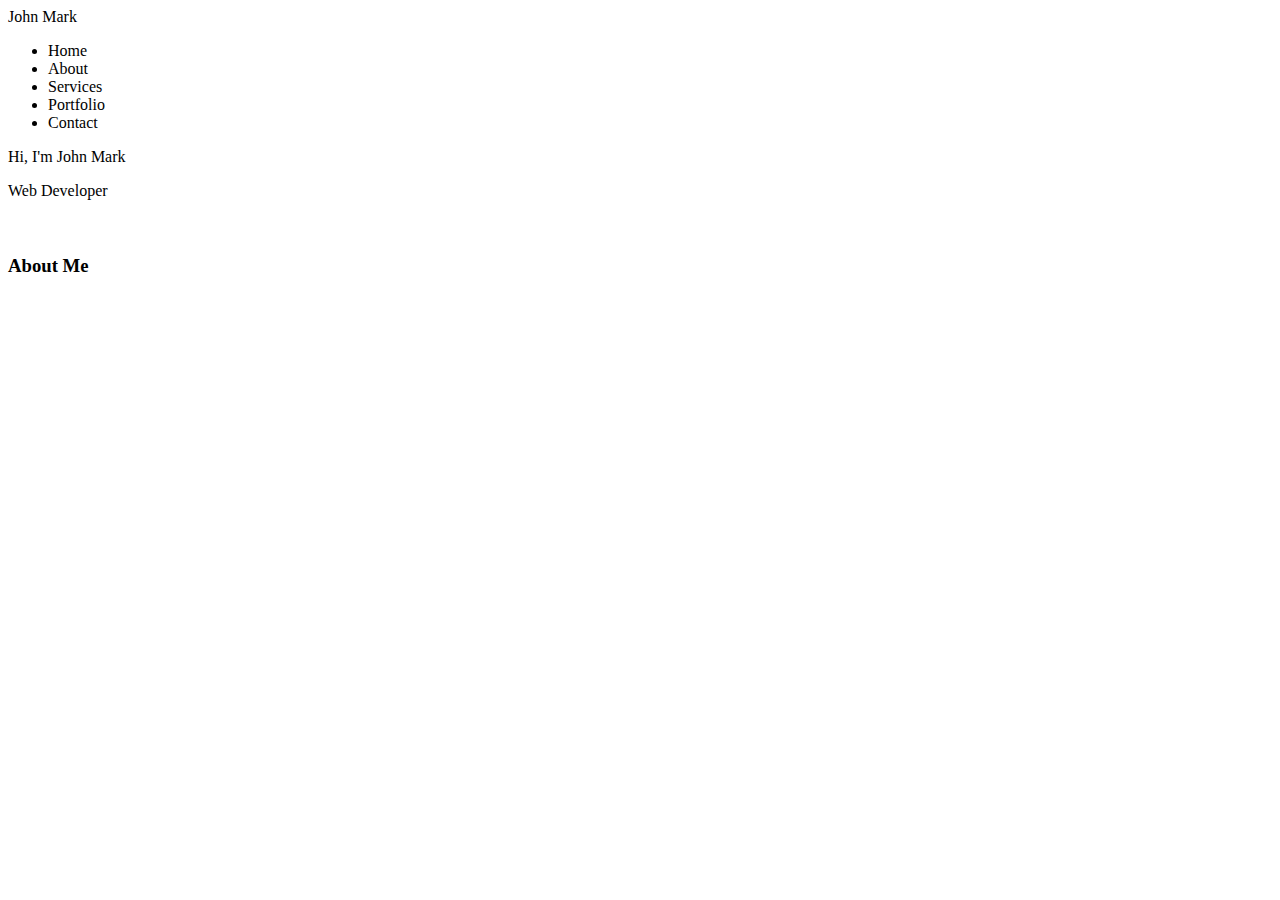
==== myPortfolio.html @ 7882cba8 "first commit" ====
<!DOCTYPE html>
<html lang="en">
<head>
    <meta charset="UTF-8">
    <meta name="viewport" content="width=device-width, initial-scale=1.0">
    <title>John Mark Personal Portfolio</title>
    <link rel="stylesheet" href="myPortfolio.css">
</head>
<body>
    <div class="header">
        <div id="header-one">
            <div id="logo">John <span>Mark</span></div>
            <div id="menu">
                <ul>
                    <li>Home</li>
                    <li>About</li>
                    <li>Services</li>
                    <li>Portfolio</li>
                    <li>Contact</li>
                </ul>
            </div>
        </div>
        <div id="name">
            <p>Hi, I'm John Mark</p>
            <span>Web Developer</span>
        </div>
        <img src="images/IMG_5277-UPLOADABLE-removebg-preview (1).png" alt="" id="myProfile">
    </div>
    <div class="About-me">
        <div id="myProfile-one">
            <img src="images/2.png" alt="">
        </div>
        <div id="description">
            <h3>About Me</h3>
        </div>
    </div>
</body>
</html>
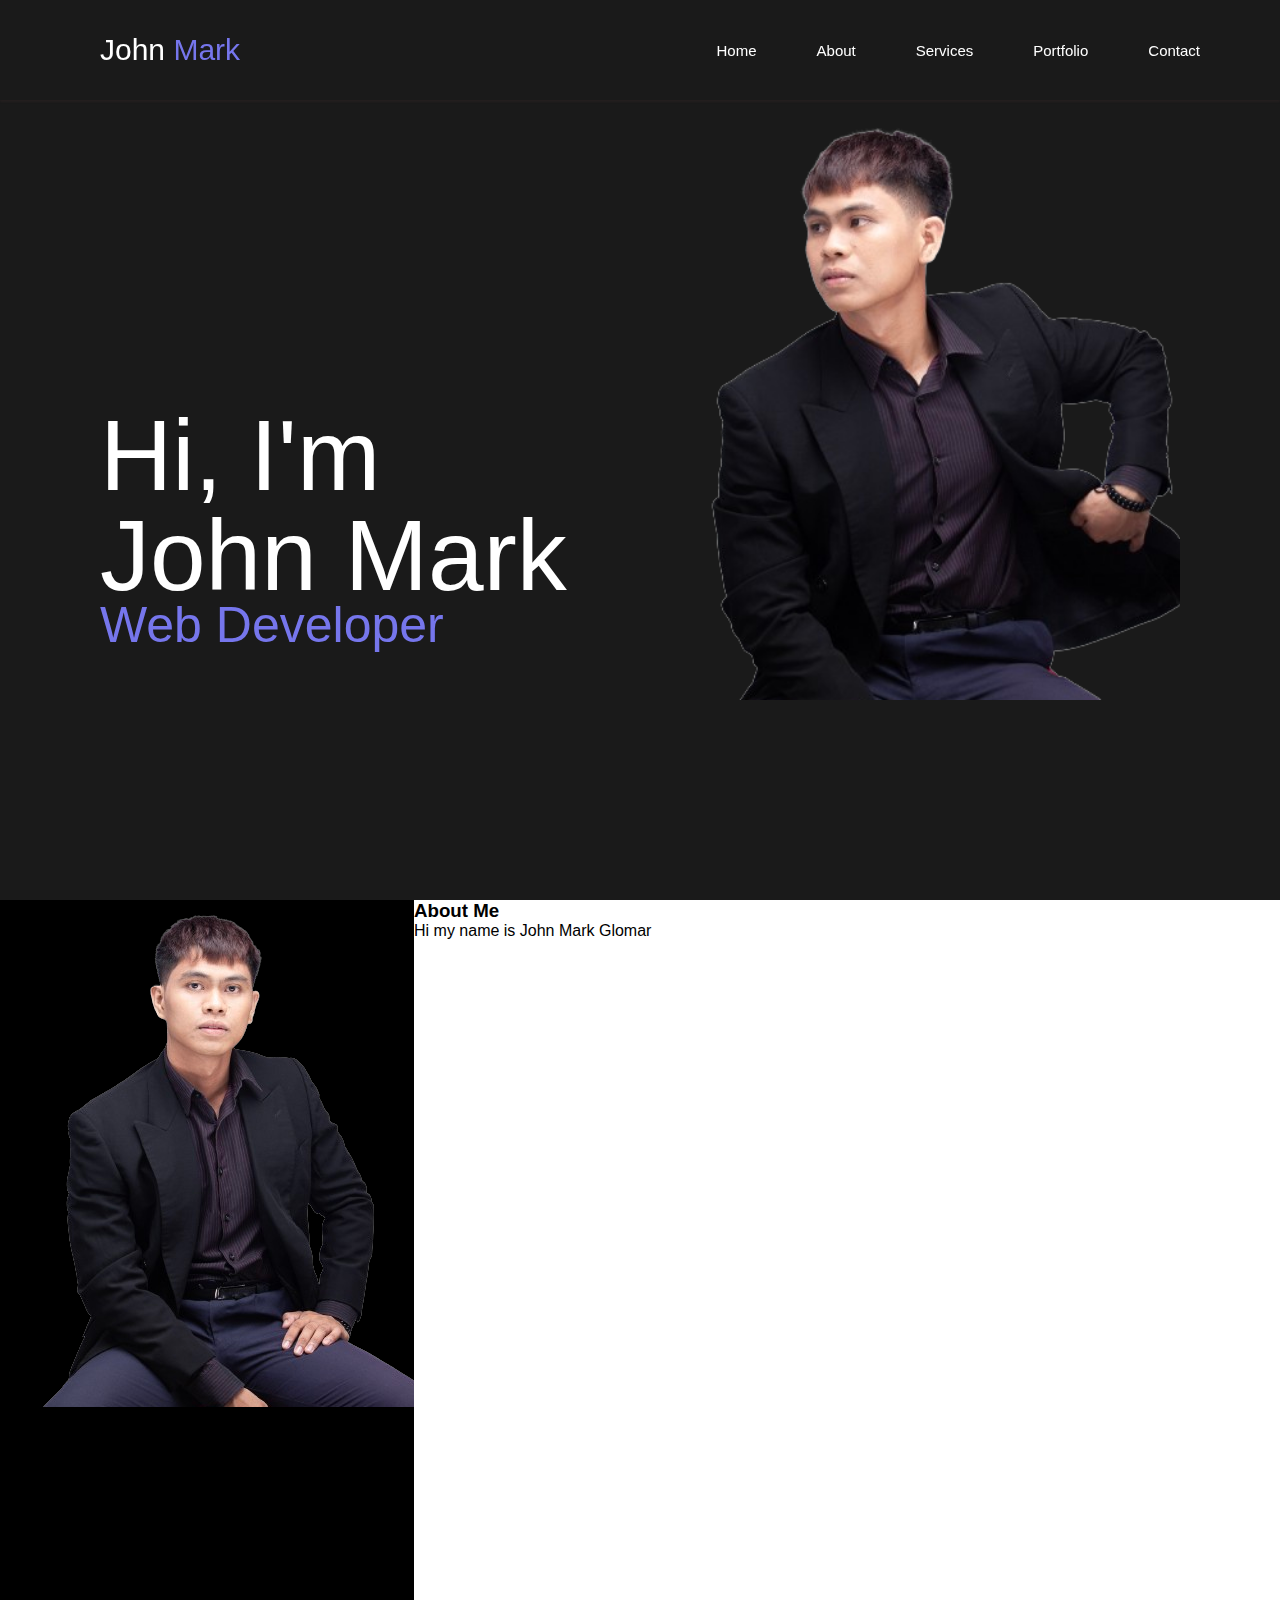
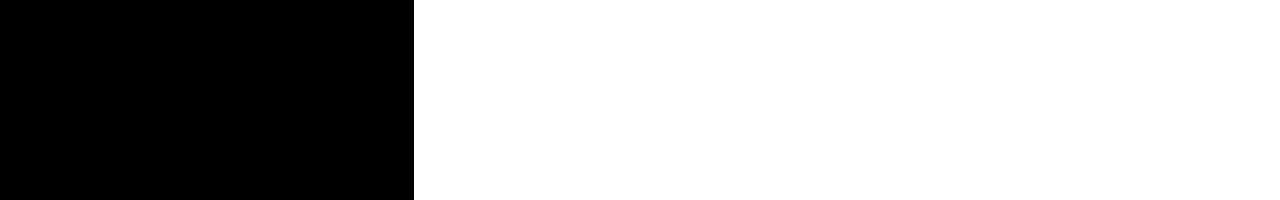
==== commit a9cc903b: "test the cloning process" ====
--- a/myPortfolio.html
+++ b/myPortfolio.html
@@ -32,6 +32,7 @@
         </div>
         <div id="description">
             <h3>About Me</h3>
+            <p>Hi my name is John Mark Glomar</p>
         </div>
     </div>
 </body>
--- a/myPortfolio.css
+++ b/myPortfolio.css
@@ -0,0 +1,104 @@
+*{
+    margin: 0;
+    padding: 0;
+    box-sizing: border-box;
+    font-family: 'Poppins', sans-serif;
+}
+
+body{
+    background: rgb(26, 26, 26);
+    color:white;
+    
+}
+
+.header{
+    width: 100%;
+    height: 100vh;
+    position: relative;
+    
+}
+
+.header #myProfile {
+    float: right;
+    margin-right: 100px;
+    height: 600px;
+    object-fit: cover; 
+  
+}
+
+.header #header-one{
+    width: 100%;
+    height: 100px;
+    display: flex;
+    justify-content: space-between;
+    align-items: center;
+    position: sticky;
+    top: 0;
+    z-index: 1;
+    background-color: rgb(26, 26, 26);
+    box-shadow: 0px 2px 2px rgba(127, 79, 79, 0.1);
+}
+
+#header-one #logo{
+    margin-left: 100px;
+    font-size: 30px;
+}
+
+#header-one #logo span{
+    color: rgb(118, 118, 236);
+    
+}
+
+#header-one #menu{
+    margin-right: 50px;
+}
+
+#header-one #menu ul{
+    display: flex;
+    list-style: none;
+
+}
+
+#menu ul li:hover{
+    color: rgb(118, 118, 236); 
+    
+
+}
+
+#header-one #menu ul li{
+    margin: 30px;
+    font-size: 15px;
+}
+
+.header #name{
+    position: absolute;
+    top: 45%;
+    left: 100px;
+    font-size: 100px;
+    width: 500px;
+    line-height: 100px;
+}
+
+.header #name span{
+    position: absolute;
+    top: 170px;
+    left: 0px;
+    font-size: 50px;
+    color: rgb(118, 118, 236);
+}
+
+.About-me{
+    background-color: white;
+    color: black;
+    display: flex;
+    height: 100vh;
+}
+
+.About-me #myProfile-one{
+    background-color: black;
+}
+
+.About-me #description{
+    
+   
+}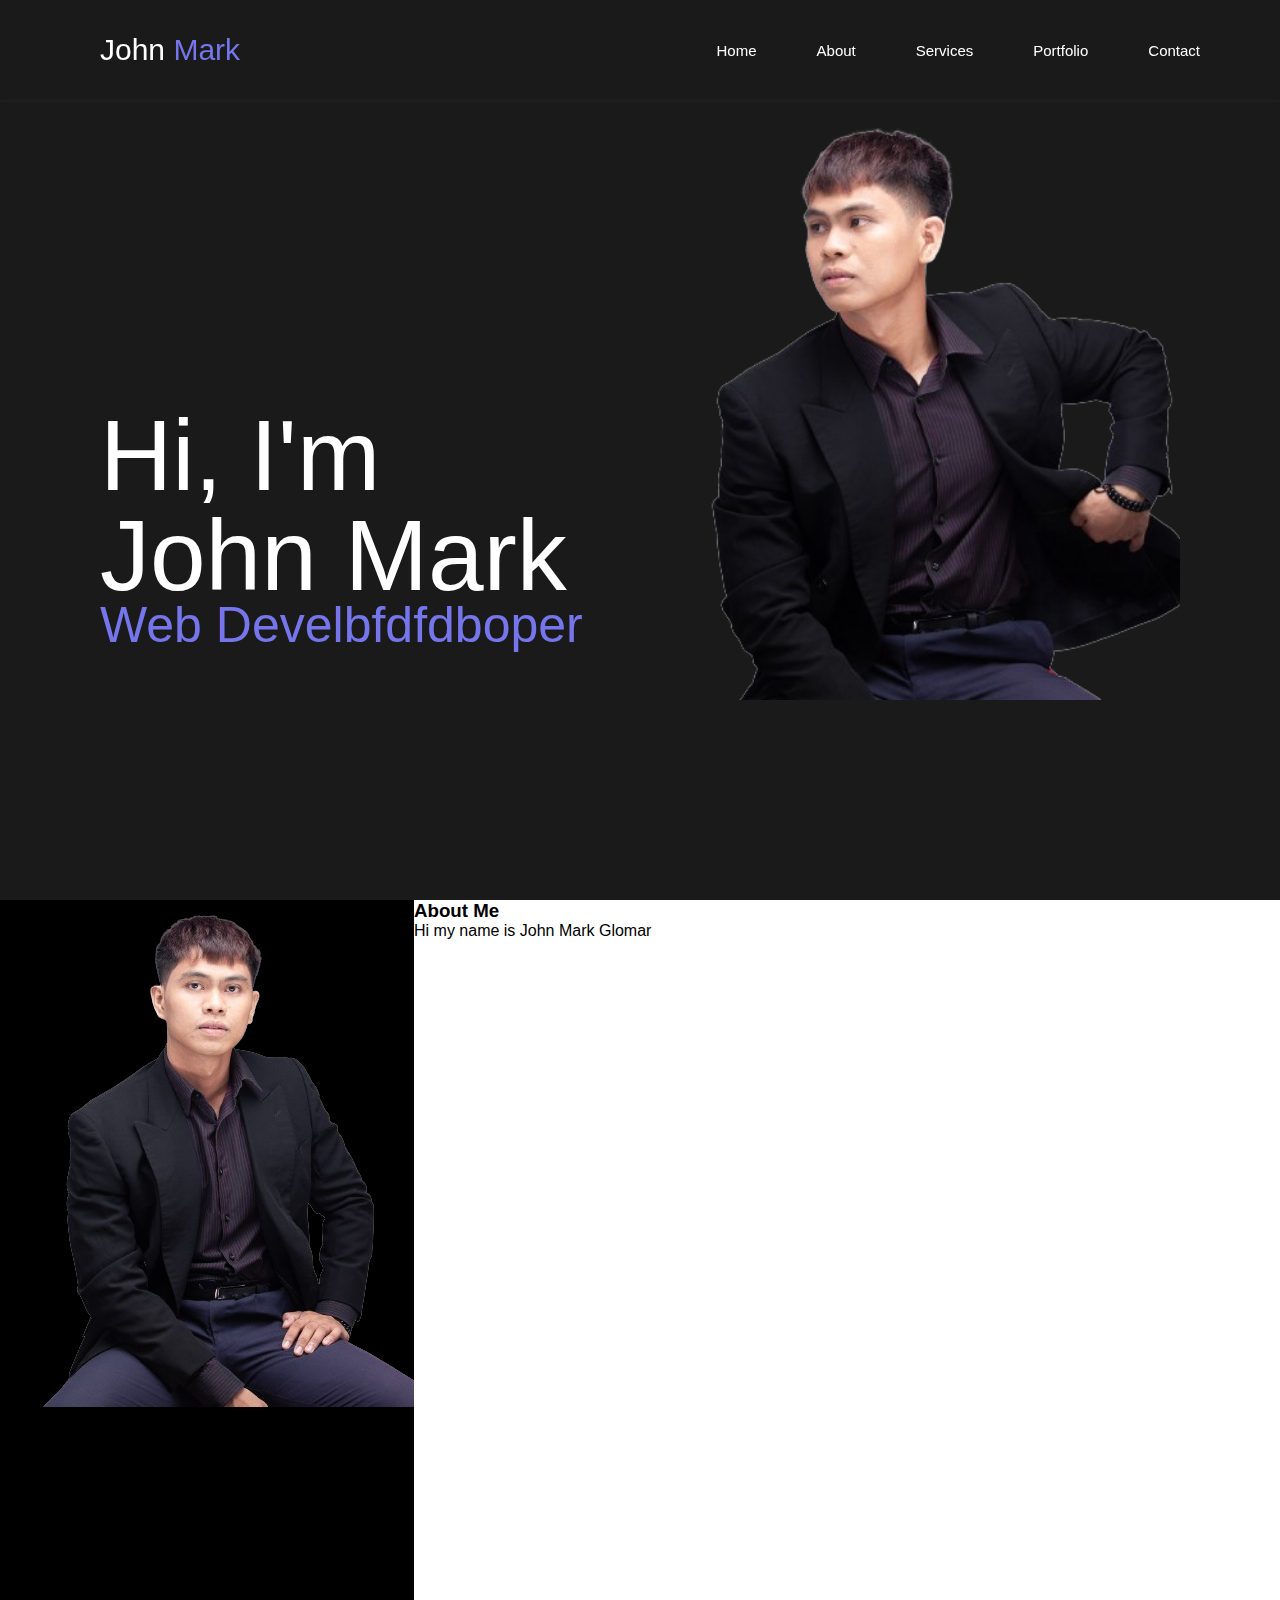
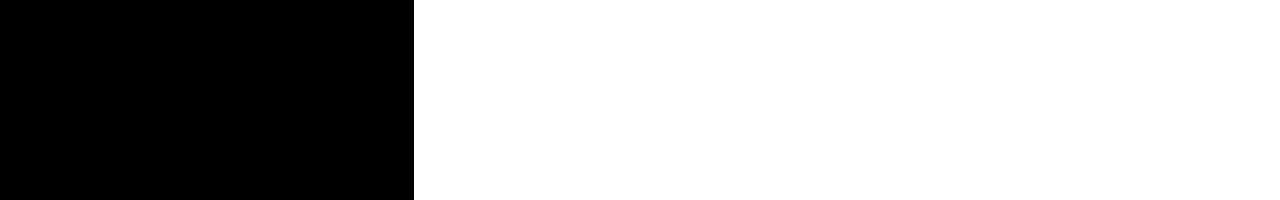
==== commit 4a1e3d3c: "hfgf" ====
--- a/myPortfolio.html
+++ b/myPortfolio.html
@@ -22,7 +22,7 @@
         </div>
         <div id="name">
             <p>Hi, I'm John Mark</p>
-            <span>Web Developer</span>
+            <span>Web Develbfdfdboper</span>
         </div>
         <img src="images/IMG_5277-UPLOADABLE-removebg-preview (1).png" alt="" id="myProfile">
     </div>
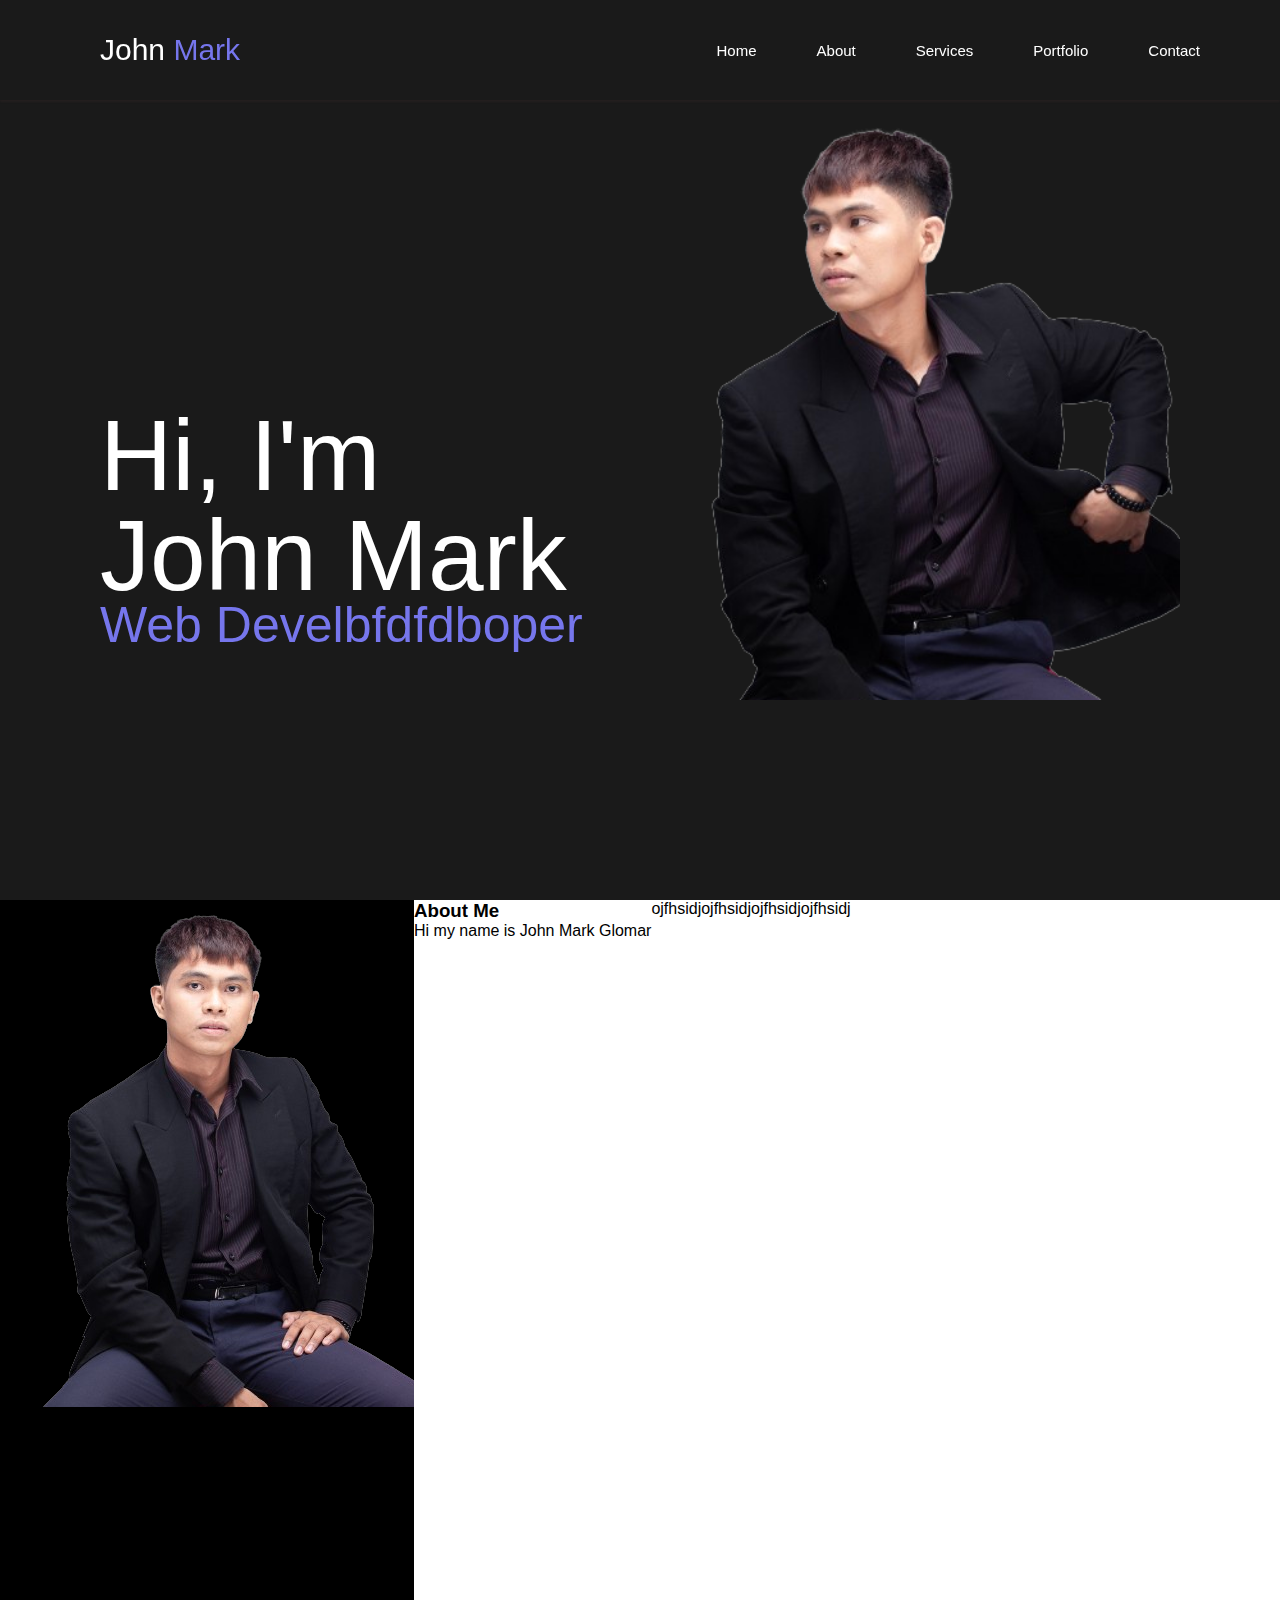
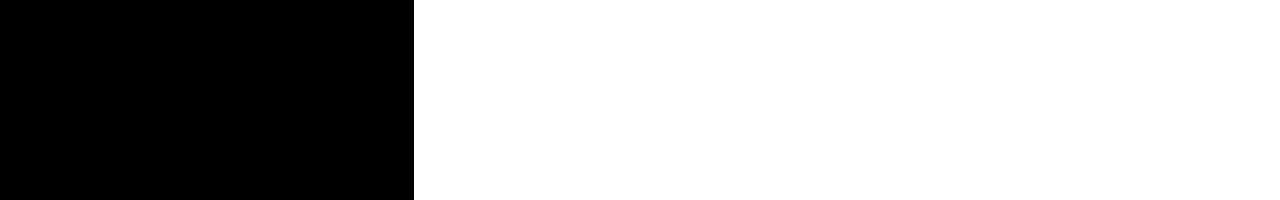
==== commit b07d0757: "try" ====
--- a/myPortfolio.html
+++ b/myPortfolio.html
@@ -34,6 +34,13 @@
             <h3>About Me</h3>
             <p>Hi my name is John Mark Glomar</p>
         </div>
+        <p>ojfhsidj</p>
+        <p>ojfhsidj</p>
+        <p>ojfhsidj</p>
+        <p>ojfhsidj</p>
+
+
+
     </div>
 </body>
 </html>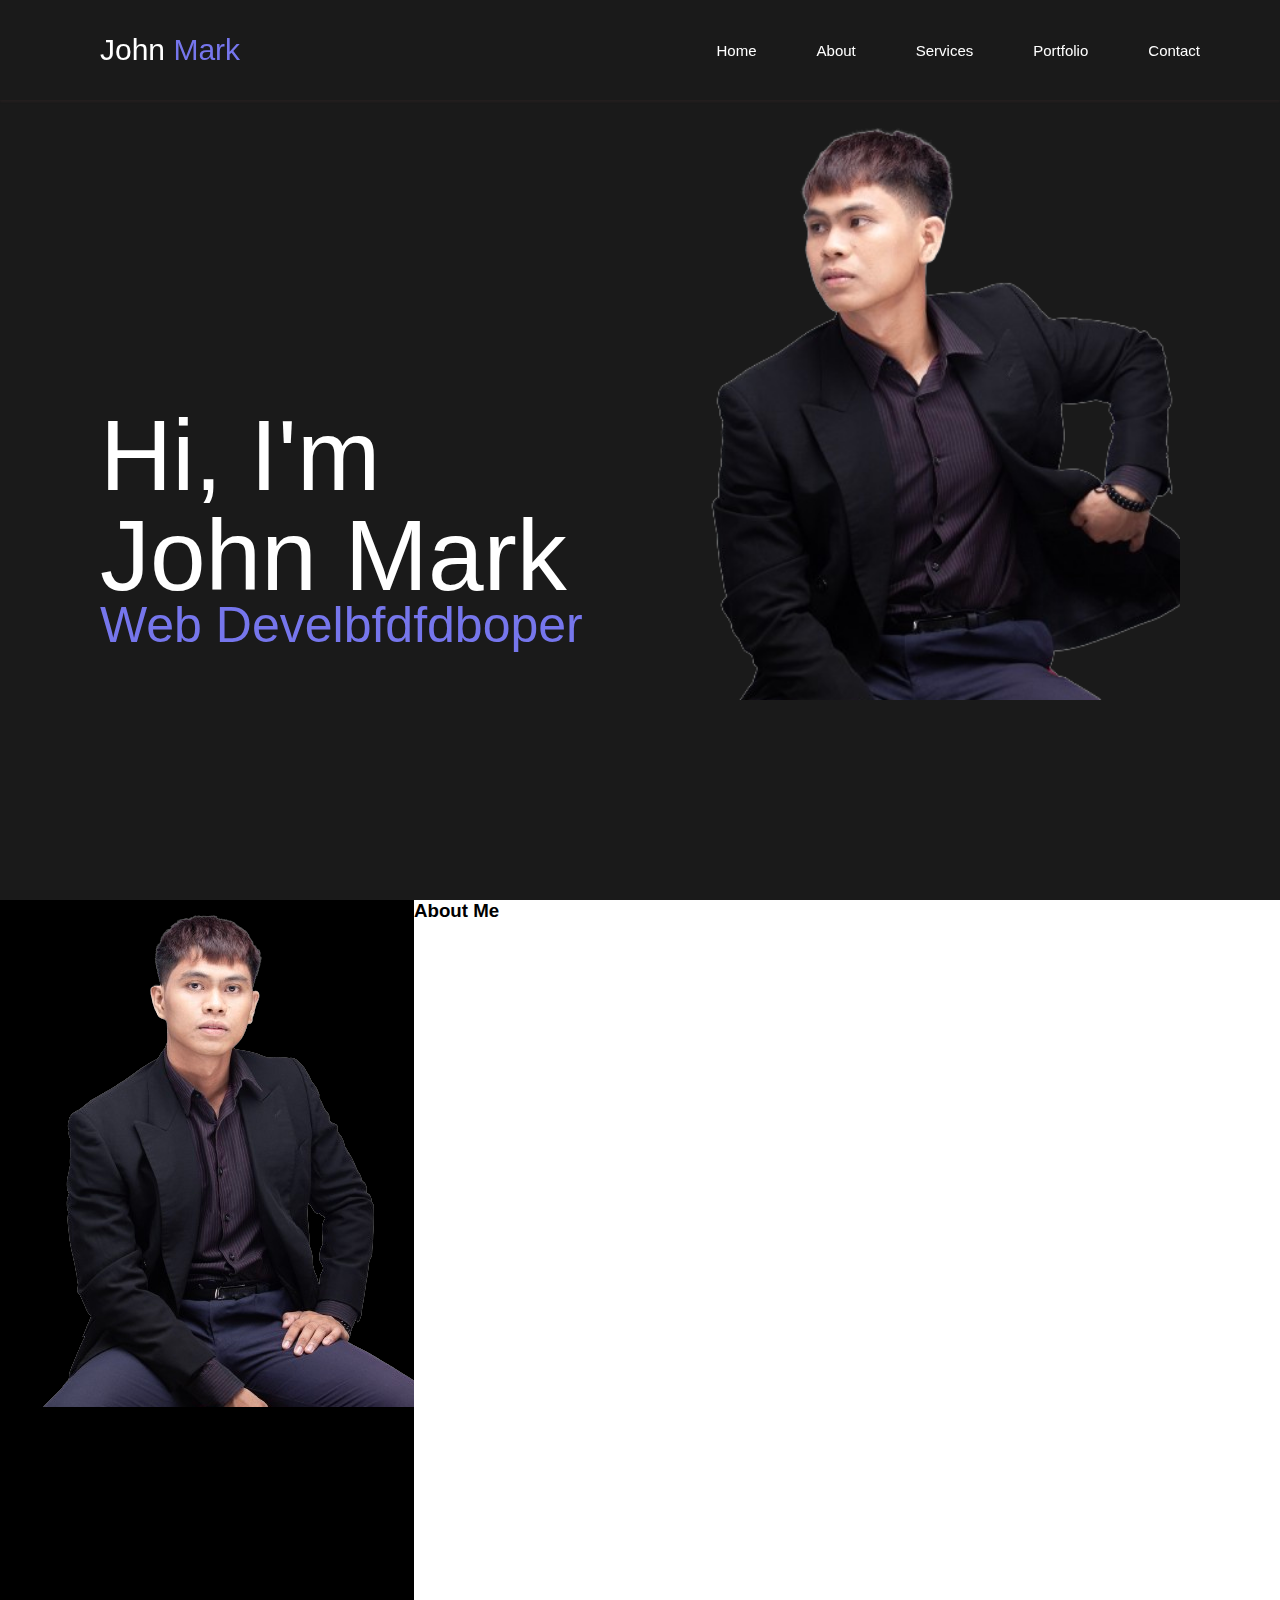
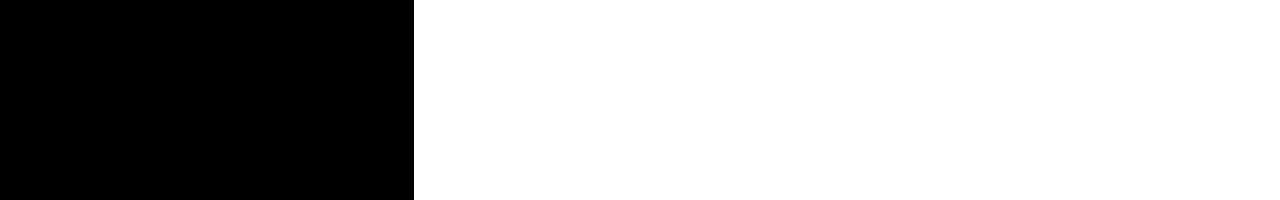
==== commit 176e7a4e: "Back to reality" ====
--- a/myPortfolio.html
+++ b/myPortfolio.html
@@ -32,15 +32,7 @@
         </div>
         <div id="description">
             <h3>About Me</h3>
-            <p>Hi my name is John Mark Glomar</p>
         </div>
-        <p>ojfhsidj</p>
-        <p>ojfhsidj</p>
-        <p>ojfhsidj</p>
-        <p>ojfhsidj</p>
-
-
-
     </div>
 </body>
 </html>